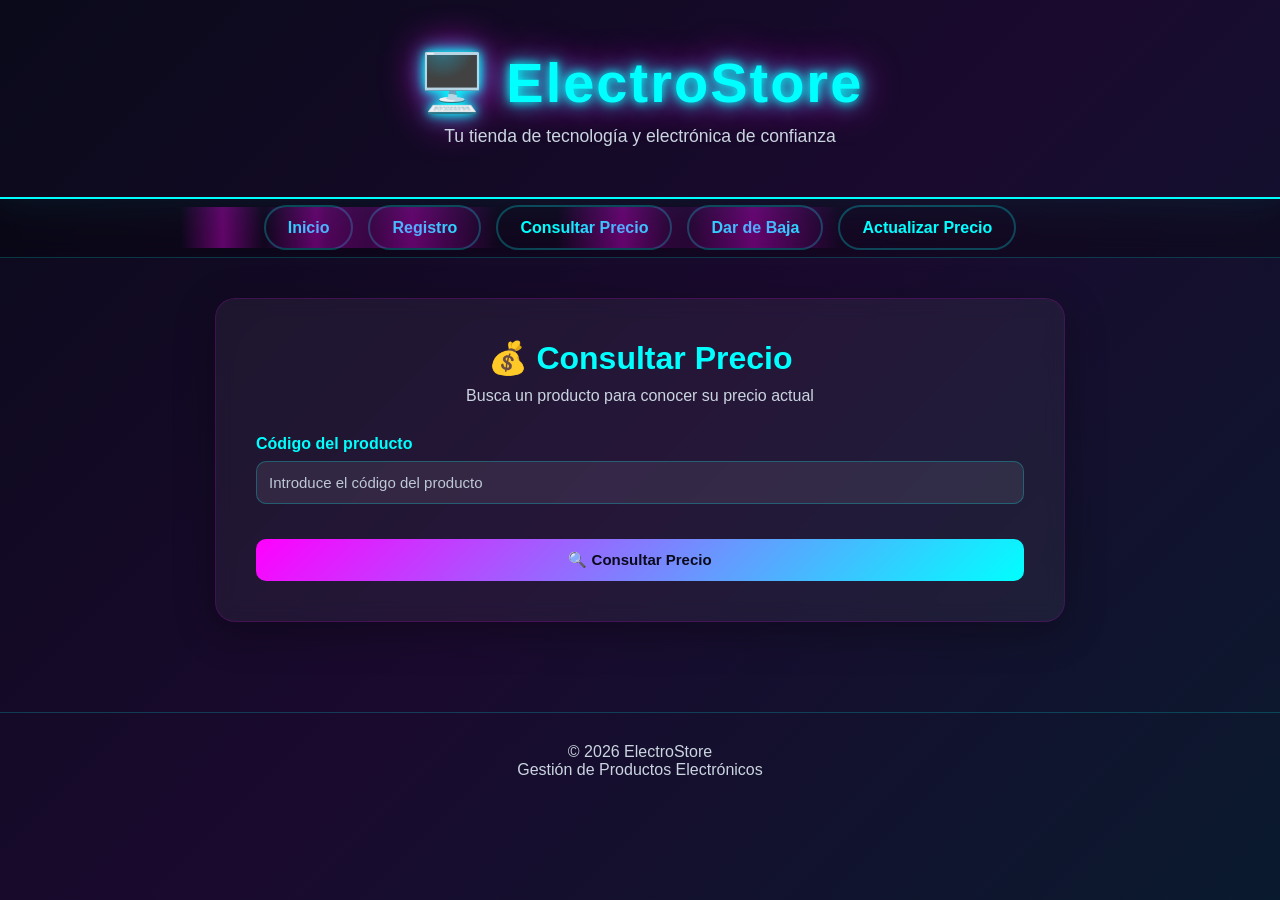
==== form/formConsultarPrecio.html @ 3577f073 "archivos mejorados. Detección de archivos duplicados. Ya están ordenados correctamente. Realización " ====
<!DOCTYPE html>
<html lang="es">

<head>
    <meta charset="UTF-8">
    <meta name="viewport" content="width=device-width, initial-scale=1.0">
    <title>Consultar Precio</title>
    <link rel="stylesheet" href="../css/style.css">

</head>
<body>
    <!-- HEADER -->
    <header>
        <h1>🖥️ ElectroStore</h1>
        <p>Tu tienda de tecnología y electrónica de confianza</p>
    </header>

    <!-- NAV -->
    <nav>
        <ul>
            <li><a href="../index.html">Inicio</a></li>
            <li><a href="formRegistro.html">Registro</a></li>
            <li><a href="formConsultarPrecio.html">Consultar Precio</a></li>
            <li><a href="formDarDeBaja.html">Dar de Baja</a></li>
            <li><a href="formActualizarPrecio.html">Actualizar Precio</a></li>
        </ul>

    </nav>
    <!-- CONTENIDO -->
    <main>
        <form id="formularioConsultaPrecio" action="../php/recibirConsultarPrecio.php" method="post">
            <div class="tituloFormulario">
                <h2>💰 Consultar Precio</h2>
                <p>Busca un producto para conocer su precio actual</p> 
            </div>

            <div class="grupoFormulario">
                <label for="id">Código del producto</label>
                <input type="number" name="fid" id="id" placeholder="Introduce el código del producto" min="1" required/>
            </div>

            <input type="submit" value="🔍 Consultar Precio">
        </form>
    </main>

    <!-- FOOTER -->
    <footer>
        <p>© 2026 ElectroStore</p>

        <p>Gestión de Productos Electrónicos</p>
    </footer>

</body>
</html>
---- css/style.css ----
/* ==========================
   RESET
========================== */

*{
    margin:0;
    padding:0;
    box-sizing:border-box;
}

/* ==========================
   BODY
========================== */

body{

    font-family:'Segoe UI',sans-serif;

    background:
        linear-gradient(
            135deg,
            #0a0a1a,
            #1a0a2e,
            #0a1a2e
        );

    color:#e5e7eb;

    min-height:100vh;
}

/* ==========================
   HEADER
========================== */

header{

    text-align:center;

    padding:50px 20px;

    border-bottom:2px solid #00ffff;

    box-shadow:
        0 0 30px rgba(0,255,255,.15);
}

header h1{

    font-size:3.5rem;

    color:#00ffff;

    margin-bottom:10px;

    letter-spacing:2px;

    text-shadow:
        0 0 10px #00ffff,
        0 0 20px #00ffff,
        0 0 40px #ff00ff;
}

header p{

    color:#cbd5e1;

    font-size:1.1rem;
}

/* ==========================
   NAV
========================== */

nav{

    background:rgba(0,0,0,.25);

    backdrop-filter:blur(10px);

    border-bottom:1px solid rgba(0,255,255,.2);
}

nav ul{

    list-style:none;

    display:flex;

    justify-content:center;

    flex-wrap:wrap;

    gap:15px;

    padding:20px;
}

nav a{

    text-decoration:none;

    color:#00ffff;

    padding:12px 22px;

    border-radius:30px;

    border:2px solid rgba(0,255,255,.25);

    font-weight:bold;

    position:relative;

    overflow:hidden;

    transition:.3s;
}

nav a::before{

    content:"";

    position:absolute;

    top:0;

    left:-100%;

    width:100%;

    height:100%;

    background:
        linear-gradient(
            90deg,
            transparent,
            rgba(255,0,255,.35),
            transparent
        );

    transition:.5s;
}

nav a:hover::before{

    left:100%;
}

nav a:hover{

    color:#ff00ff;

    border-color:#ff00ff;

    transform:translateY(-3px);

    box-shadow:
        0 0 15px rgba(255,0,255,.4),
        0 0 30px rgba(255,0,255,.2);
}

/* ==========================
   MAIN
========================== */

main{

    max-width:1200px;

    margin:auto;

    padding:40px 20px;
}

/* ==========================
   CONTENEDOR HOME
========================== */

.contenedor{

    background:rgba(255,255,255,.05);

    backdrop-filter:blur(10px);

    border-radius:20px;

    padding:40px;

    border:1px solid rgba(255,0,255,.15);

    box-shadow:
        0 10px 40px rgba(0,0,0,.3);
}

.contenedor h2{

    text-align:center;

    color:#00ffff;

    margin-bottom:20px;

    font-size:2.3rem;
}

.contenedor > p{

    text-align:center;

    color:#cbd5e1;

    margin-bottom:35px;
}

/* ==========================
   CARDS
========================== */

.cards{

    display:grid;

    grid-template-columns:
        repeat(auto-fit,minmax(230px,1fr));

    gap:25px;
}

.card{

    background:rgba(255,255,255,.04);

    border:1px solid rgba(0,255,255,.15);

    border-radius:18px;

    padding:30px;

    text-align:center;

    transition:.35s;
}

.card:hover{

    transform:
        translateY(-8px)
        scale(1.02);

    border-color:#ff00ff;

    box-shadow:
        0 0 20px rgba(255,0,255,.25),
        0 0 40px rgba(0,255,255,.15);
}

.card h3{

    color:#00ffff;

    margin-bottom:15px;

    font-size:1.6rem;
}

.card p{

    color:#cbd5e1;
}

/* ==========================
   FORMULARIOS
========================== */

form{

    max-width:850px;

    margin:auto;

    background:rgba(255,255,255,.05);

    backdrop-filter:blur(10px);

    border-radius:20px;

    padding:40px;

    border:1px solid rgba(255,0,255,.15);

    box-shadow:
        0 10px 40px rgba(0,0,0,.3);
}

.tituloFormulario{

    text-align:center;

    margin-bottom:30px;
}

.tituloFormulario h2{

    color:#00ffff;

    margin-bottom:10px;

    font-size:2rem;
}

.tituloFormulario p{

    color:#cbd5e1;
}

/* ==========================
   FILAS
========================== */

.fila{

    display:grid;

    grid-template-columns:1fr 1fr;

    gap:20px;
}

.grupoFormulario{

    margin-bottom:20px;
}

/* ==========================
   LABELS
========================== */

label{

    display:block;

    margin-bottom:8px;

    color:#00ffff;

    font-weight:600;
}

/* ==========================
   INPUTS
========================== */

input,
textarea,
select{

    width:100%;

    padding:12px;

    border-radius:10px;

    border:1px solid rgba(0,255,255,.25);

    background:rgba(255,255,255,.08);

    color:white;

    font-size:15px;
}

input::placeholder,
textarea::placeholder{

    color:#bfc8d6;
}

input:focus,
textarea:focus,
select:focus{

    outline:none;

    border-color:#ff00ff;

    box-shadow:
        0 0 15px rgba(255,0,255,.35);
}

textarea{

    resize:vertical;

    min-height:120px;
}

/* ==========================
   BOTONES
========================== */

input[type="submit"]{

    margin-top:15px;

    background:
        linear-gradient(
            135deg,
            #ff00ff,
            #00ffff
        );

    color:#0a0a1a;

    font-weight:bold;

    border:none;

    cursor:pointer;

    transition:.3s;
}

input[type="submit"]:hover{

    transform:translateY(-3px);

    box-shadow:
        0 0 20px rgba(255,0,255,.35);
}

/* ==========================
   TABLAS
========================== */

table{

    width:100%;

    border-collapse:collapse;

    margin-top:20px;
}

th{

    background:#00ffff;

    color:#0a0a1a;

    padding:15px;
}

td{

    padding:12px;

    border-bottom:1px solid rgba(255,255,255,.1);
}

tr:hover{

    background:rgba(255,255,255,.05);
}

/* ==========================
   FOOTER
========================== */

footer{

    text-align:center;

    padding:30px;

    margin-top:50px;

    border-top:1px solid rgba(0,255,255,.2);

    color:#cbd5e1;
}

/* ==========================
   RESPONSIVE
========================== */

@media(max-width:768px){

    .fila{

        grid-template-columns:1fr;
    }

    nav ul{

        flex-direction:column;
    }

    header h1{

        font-size:2.2rem;
    }

    form,
    .contenedor{

        padding:25px;
    }
}
.resultadoPrecio{

    max-width:700px;

    margin:auto;
}

.resultadoPrecio .card{

    text-align:left;
}

.resultadoPrecio h2{

    text-align:center;

    margin-bottom:25px;
}

.resultadoPrecio p{

    margin:12px 0;

    font-size:1.1rem;
}

.resultadoPrecio strong{

    color:#00ffff;
}
.resultadoPrecio{

    max-width:700px;

    margin:40px auto;

    background:rgba(255,255,255,.05);

    padding:30px;

    border-radius:20px;

    border:1px solid rgba(0,255,255,.2);

    box-shadow:
        0 0 25px rgba(0,255,255,.15);
}

.resultadoPrecio h2{

    text-align:center;

    color:#00ffff;

    margin-bottom:25px;
}

.resultadoPrecio table{

    width:100%;

    border-collapse:collapse;
}

.resultadoPrecio th{

    width:35%;

    text-align:left;

    color:#00ffff;
}

.resultadoPrecio td{

    color:white;
}

.botonVolver{

    display:block;

    width:200px;

    margin:25px auto 0;

    text-align:center;

    text-decoration:none;

    padding:12px;

    border-radius:10px;

    background:linear-gradient(
        135deg,
        #ff00ff,
        #00ffff
    );

    color:#0a0a1a;

    font-weight:bold;
}
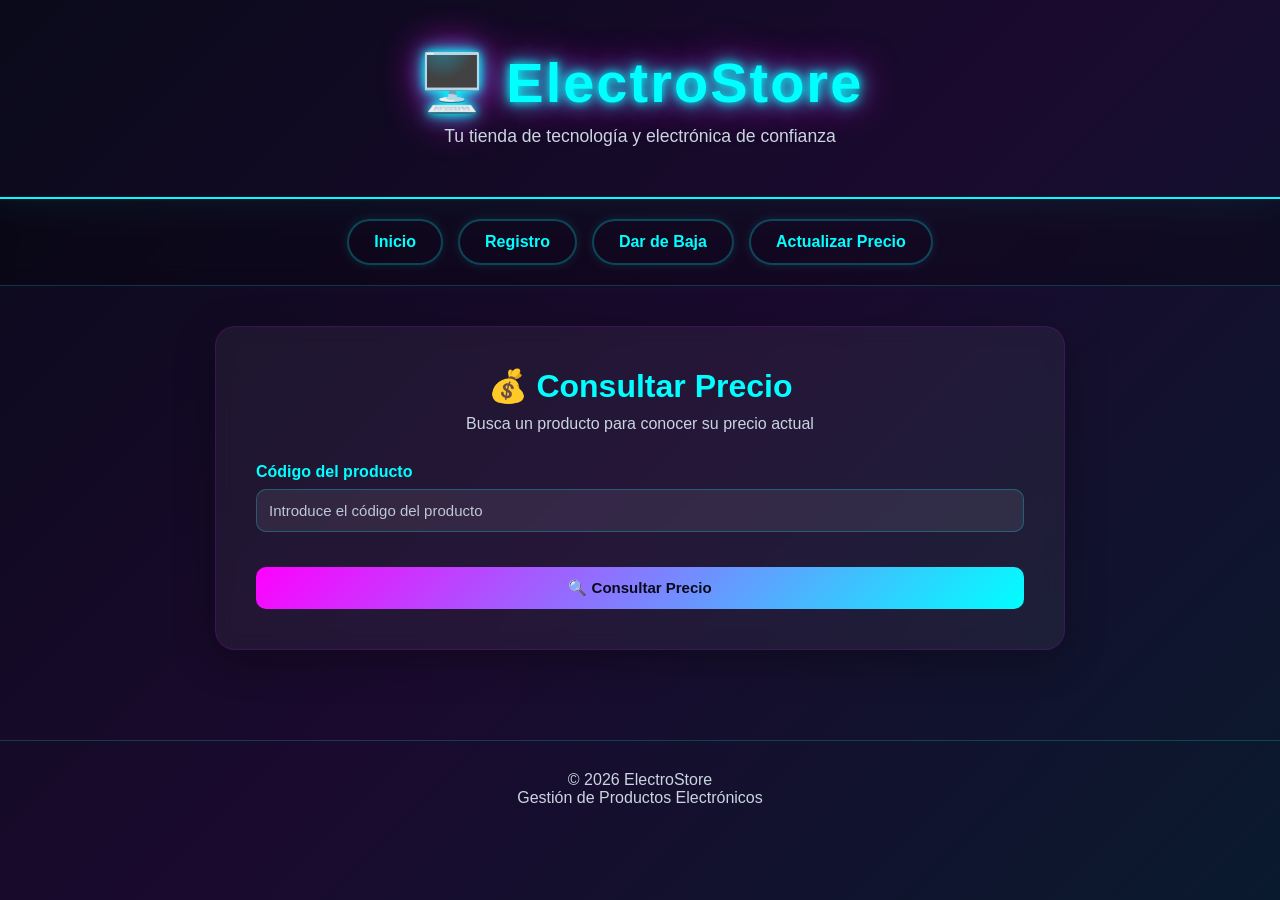
==== commit 5edb2efd: "mejora de formConsultarPrecio y su php. Empiezo con formActualizarPrecio" ====
--- a/form/formConsultarPrecio.html
+++ b/form/formConsultarPrecio.html
@@ -9,7 +9,7 @@
 
 </head>
 <body>
-    <!-- HEADER -->
+        <!-- HEADER -->
     <header>
         <h1>🖥️ ElectroStore</h1>
         <p>Tu tienda de tecnología y electrónica de confianza</p>
@@ -18,13 +18,11 @@
     <!-- NAV -->
     <nav>
         <ul>
-            <li><a href="../index.html">Inicio</a></li>
-            <li><a href="formRegistro.html">Registro</a></li>
-            <li><a href="formConsultarPrecio.html">Consultar Precio</a></li>
-            <li><a href="formDarDeBaja.html">Dar de Baja</a></li>
-            <li><a href="formActualizarPrecio.html">Actualizar Precio</a></li>
+            <li><a href="../index2.html">Inicio</a></li>
+            <li><a href="../form/formRegistro.html">Registro</a></li>
+            <li><a href="../form/formDarDeBaja.html">Dar de Baja</a></li>
+            <li><a href="../form/formActualizarPrecio.html">Actualizar Precio</a></li>
         </ul>
-
     </nav>
     <!-- CONTENIDO -->
     <main>
--- a/css/style.css
+++ b/css/style.css
@@ -96,13 +96,20 @@
     padding:20px;
 }
 
+nav li{
+
+    list-style:none;
+}
+
 nav a{
 
+    display:block;
+
     text-decoration:none;
 
     color:#00ffff;
 
-    padding:12px 22px;
+    padding:12px 25px;
 
     border-radius:30px;
 
@@ -110,41 +117,14 @@
 
     font-weight:bold;
 
-    position:relative;
-
-    overflow:hidden;
-
-    transition:.3s;
-}
-
-nav a::before{
-
-    content:"";
-
-    position:absolute;
-
-    top:0;
-
-    left:-100%;
-
-    width:100%;
-
-    height:100%;
-
-    background:
-        linear-gradient(
-            90deg,
-            transparent,
-            rgba(255,0,255,.35),
-            transparent
-        );
-
-    transition:.5s;
-}
-
-nav a:hover::before{
-
-    left:100%;
+    transition:
+        transform .25s ease,
+        color .25s ease,
+        border-color .25s ease,
+        box-shadow .25s ease;
+
+    box-shadow:
+        0 0 10px rgba(0,255,255,.12);
 }
 
 nav a:hover{
@@ -158,6 +138,11 @@
     box-shadow:
         0 0 15px rgba(255,0,255,.4),
         0 0 30px rgba(255,0,255,.2);
+}
+
+nav a:active{
+
+    transform:translateY(-1px);
 }
 
 /* ==========================
@@ -610,4 +595,89 @@
     color:#0a0a1a;
 
     font-weight:bold;
+}
+/* ==========================
+   RESULTADO CONSULTA
+========================== */
+
+.resultadoPrecio{
+
+    max-width:700px;
+
+    margin:40px auto;
+
+    background:rgba(255,255,255,.05);
+
+    padding:30px;
+
+    border-radius:20px;
+
+    border:1px solid rgba(0,255,255,.2);
+
+    box-shadow:
+        0 0 25px rgba(0,255,255,.15);
+}
+
+.resultadoPrecio h2{
+
+    text-align:center;
+
+    color:#00ffff;
+
+    margin-bottom:25px;
+}
+
+.resultadoPrecio .card{
+
+    text-align:left;
+}
+
+.resultadoPrecio p{
+
+    margin:12px 0;
+
+    font-size:1.1rem;
+}
+
+.resultadoPrecio strong{
+
+    color:#00ffff;
+}
+
+.botonVolver{
+
+    display:block;
+
+    width:220px;
+
+    margin:25px auto 0;
+
+    text-align:center;
+
+    text-decoration:none;
+
+    padding:12px;
+
+    border-radius:10px;
+
+    background:
+        linear-gradient(
+            135deg,
+            #ff00ff,
+            #00ffff
+        );
+
+    color:#0a0a1a;
+
+    font-weight:bold;
+
+    transition:.3s;
+}
+
+.botonVolver:hover{
+
+    transform:translateY(-3px);
+
+    box-shadow:
+        0 0 20px rgba(255,0,255,.35);
 }
